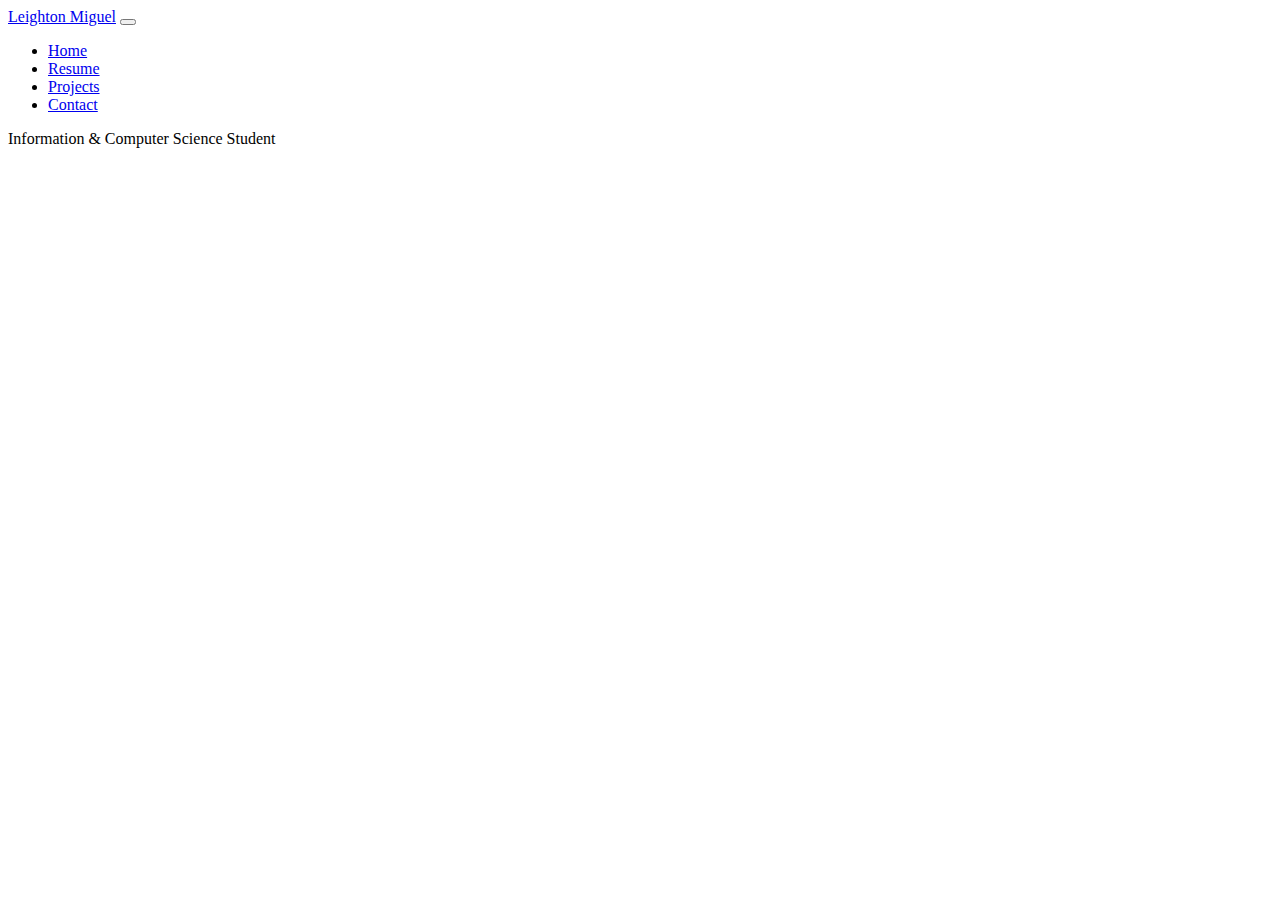
==== index.html @ 05daa7a9 "first commit, get color schee right on header" ====
<!DOCTYPE html>
<html lang="en">


<head>
  <meta charset="UTF-8">
  <meta name="viewport" content="width=device-width, initial-scale=1.0">
  <title>Home</title>
  <link rel="preconnect" href="https://fonts.googleapis.com">
  <link rel="preconnect" href="https://fonts.gstatic.com" crossorigin>
  <link href="https://fonts.googleapis.com/css2?family=Montserrat:ital,wght@0,100;0,300;0,400;1,300&display=swap" rel="stylesheet">
  <link href="https://cdn.jsdelivr.net/npm/bootstrap@5.3.1/dist/css/bootstrap.min.css" rel="stylesheet" integrity="sha384-4bw+/aepP/YC94hEpVNVgiZdgIC5+VKNBQNGCHeKRQN+PtmoHDEXuppvnDJzQIu9" crossorigin="anonymous">
</head>


  

<body>
  <!-- HEADER -->
  <div class="navbar navbar-expand-md navbar-dark bg-dark">
    <div class="container">
      <a href="index.html" class="navbar-brand"> Leighton Miguel</a>
      <button class="navbar-toggler" data-bs-toggle = "collapse"
      data-bs-target = "#nav" aria-controls = "nav" aria-label=
      "Expand Navigation">
        <span class="navbar-toggler-icon"></span>
  
      </button>
      <div class= "collapse navbar-collapse"  id="nav">
        <ul class="navbar-nav navbar-right">
            <li class="nav-item">
              <a href= "index.html" class="nav-link">Home</a>
            </li>
            <li class="nav-item">
              <a href= "resume.html" class="nav-link">Resume </a>
            </li>
            <li class="nav-item">
              <a href= "projects.html" class="nav-link"> Projects</a>
            </li>
            <li class="nav-item">
              <a href= "contact.html" class="nav-link"> Contact</a>
            </li>
          
          </ul>
      </div>
      <span class="navbar-text">
       Information & Computer Science Student
      </span>
        
    </div>
    <script src="https://cdn.jsdelivr.net/npm/bootstrap@5.3.1/dist/js/bootstrap.bundle.min.js" integrity="sha384-HwwvtgBNo3bZJJLYd8oVXjrBZt8cqVSpeBNS5n7C8IVInixGAoxmnlMuBnhbgrkm" crossorigin="anonymous"></script>
  </div>



  
</body>


</html>
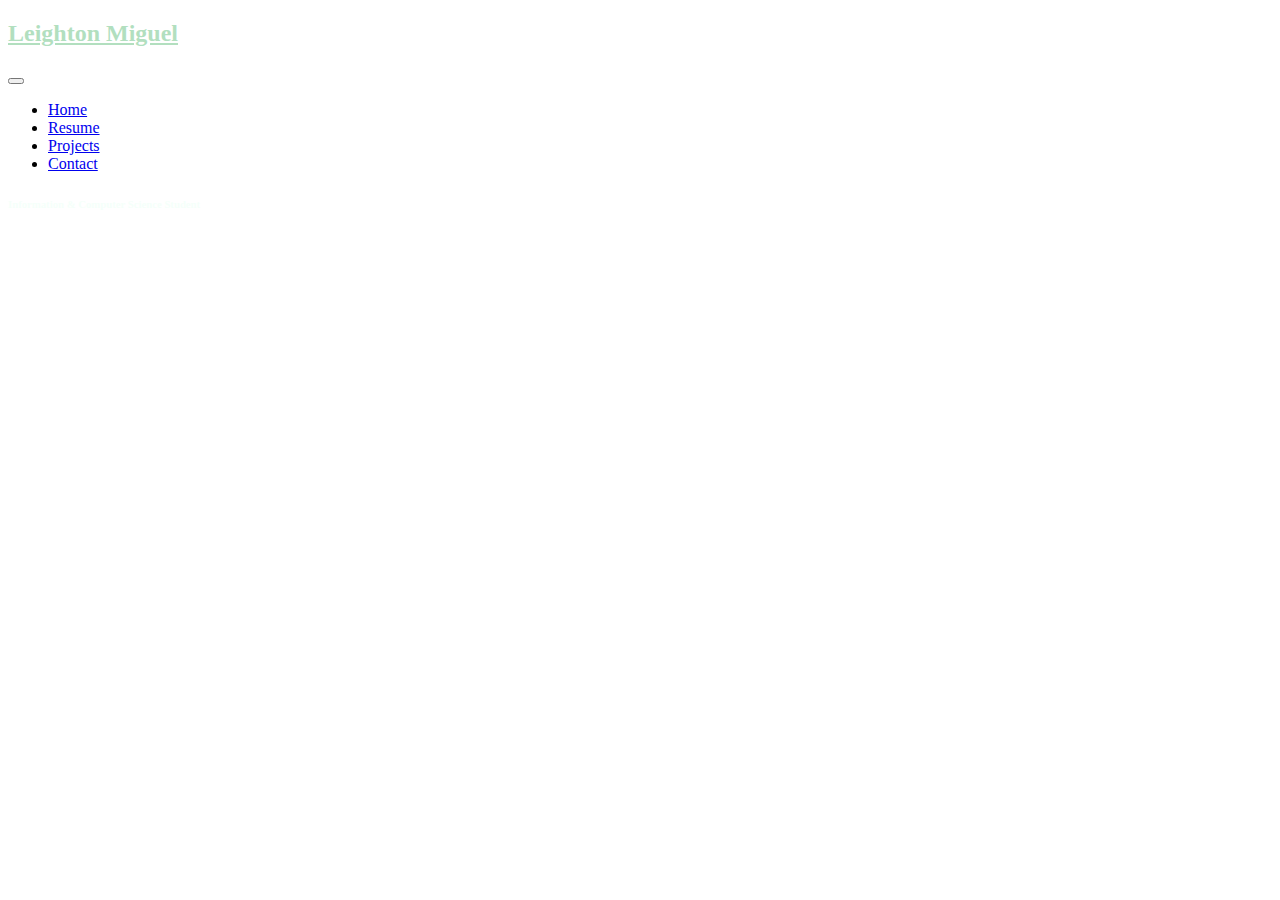
==== commit c34c4752: "finished contact and projects, need to add contact info somewhere" ====
--- a/index.html
+++ b/index.html
@@ -17,9 +17,9 @@
 
 <body>
   <!-- HEADER -->
-  <div class="navbar navbar-expand-md navbar-dark bg-dark">
+  <div class="navbar navbar-expand-lg navbar-dark  bg-dark">
     <div class="container">
-      <a href="index.html" class="navbar-brand"> Leighton Miguel</a>
+      <a href="index.html" class="navbar-brand" style="color: #B2DFBF;"><h2>Leighton Miguel</h2></a>
       <button class="navbar-toggler" data-bs-toggle = "collapse"
       data-bs-target = "#nav" aria-controls = "nav" aria-label=
       "Expand Navigation">
@@ -43,8 +43,10 @@
           
           </ul>
       </div>
-      <span class="navbar-text">
-       Information & Computer Science Student
+      <span class="navbar-text" style="color: mintcream;">
+        <h6>
+          Information & Computer Science Student
+        </h6>
       </span>
         
     </div>
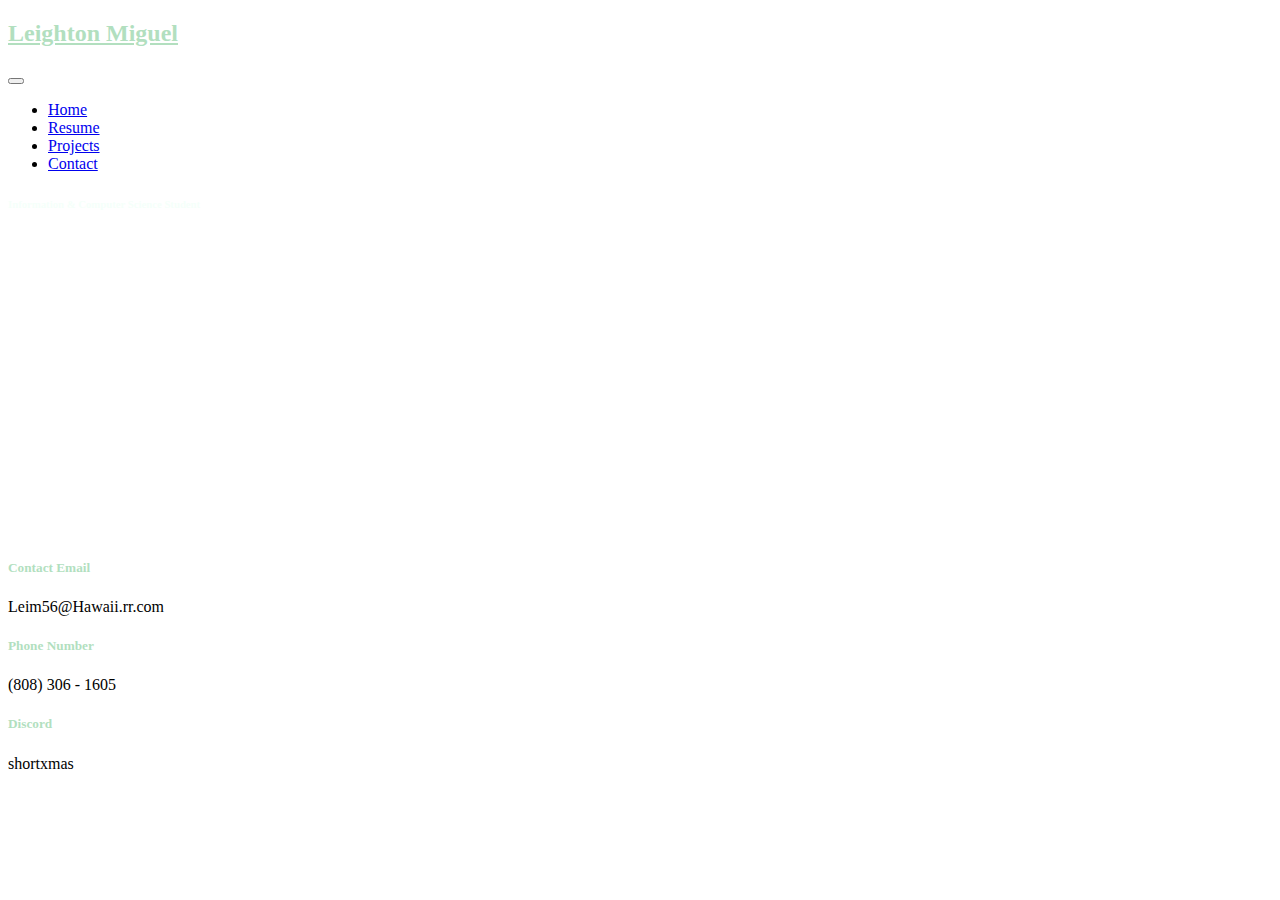
==== commit 2fbbbc90: "added footer and fixed resume details" ====
--- a/index.html
+++ b/index.html
@@ -55,6 +55,24 @@
 
 
 
+  <footer class="bg-dark text-light py-4" style="margin-top: 350px;">
+    <div class="container">
+      <div class="row">
+        <div class="col-md-5">
+          <h5 style="color: #B2DFBF;">Contact Email</h5>
+          <p>Leim56@Hawaii.rr.com</p>
+        </div>
+        <div class="col-md-5">
+          <h5 style="color: #B2DFBF;">Phone Number</h5>
+          <p>(808) 306 - 1605</p>
+        </div>
+        <div class="col-md-2">
+          <h5 style="color: #B2DFBF;">Discord</h5>
+          <p>shortxmas</p>
+        </div>
+      </div>
+    </div>
+  </footer>
   
 </body>
 
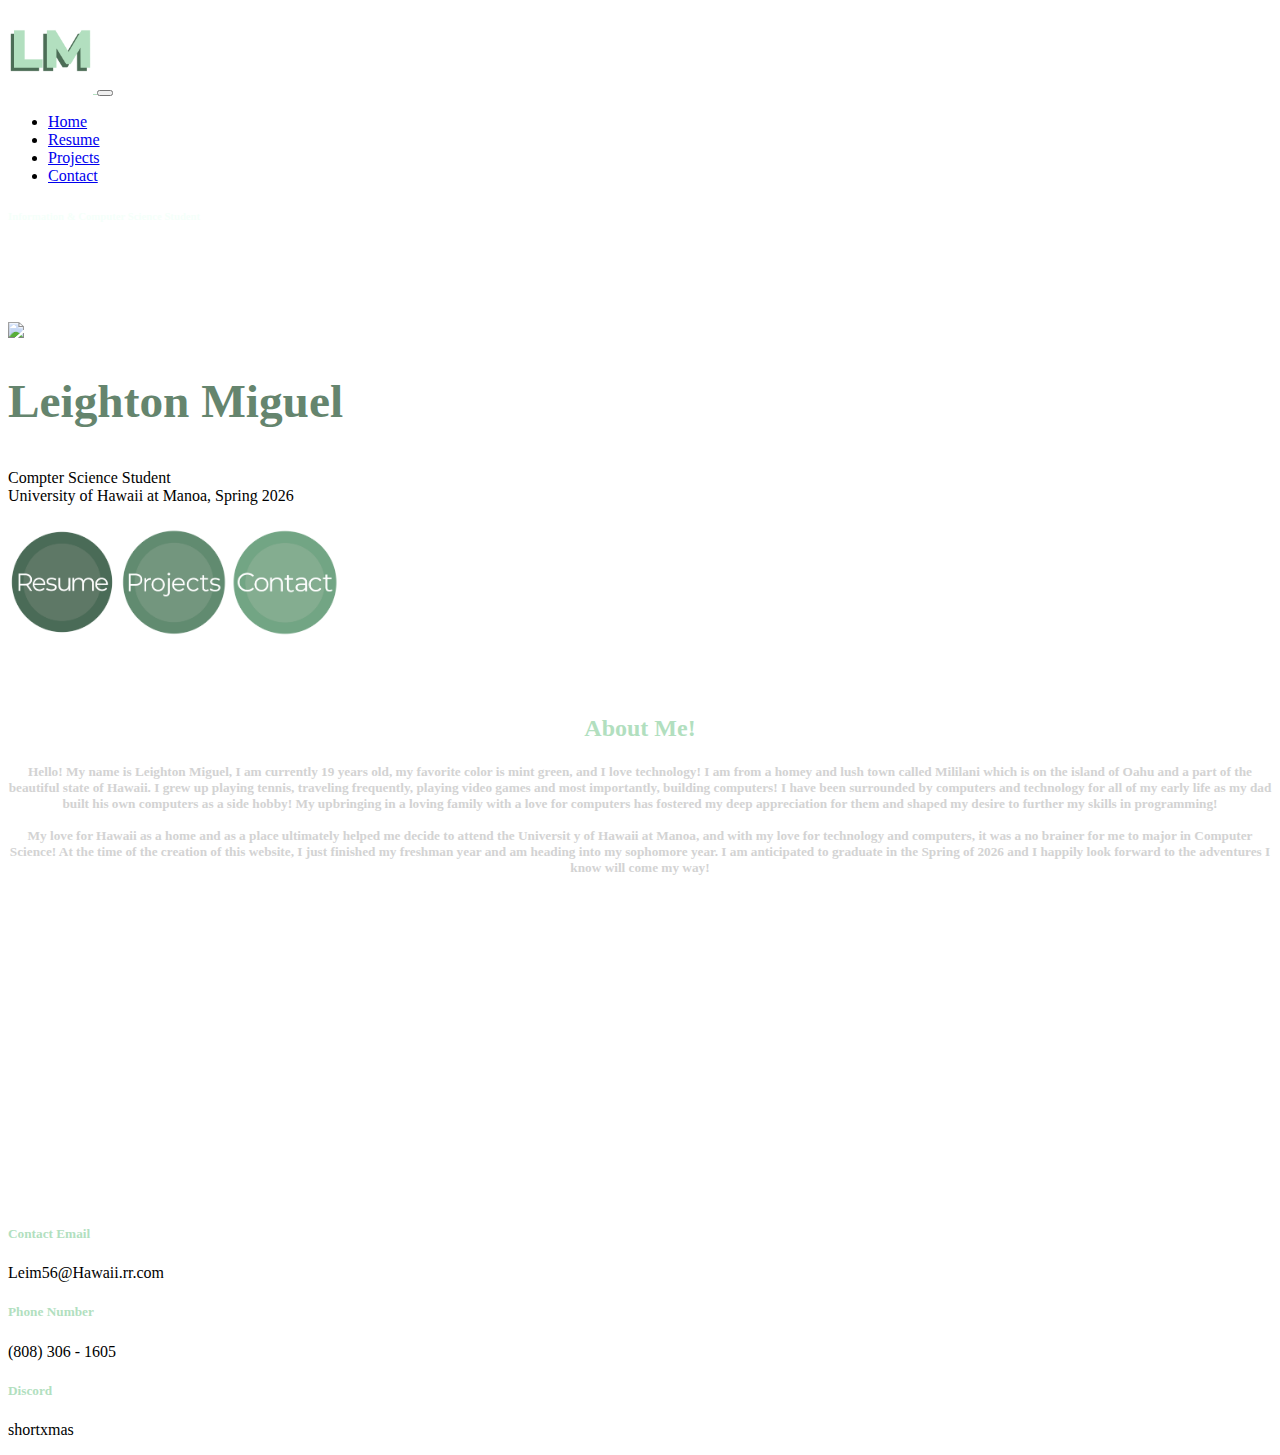
==== commit 86aee88b: "finished, might change buttons on home page" ====
--- a/index.html
+++ b/index.html
@@ -10,6 +10,8 @@
   <link rel="preconnect" href="https://fonts.gstatic.com" crossorigin>
   <link href="https://fonts.googleapis.com/css2?family=Montserrat:ital,wght@0,100;0,300;0,400;1,300&display=swap" rel="stylesheet">
   <link href="https://cdn.jsdelivr.net/npm/bootstrap@5.3.1/dist/css/bootstrap.min.css" rel="stylesheet" integrity="sha384-4bw+/aepP/YC94hEpVNVgiZdgIC5+VKNBQNGCHeKRQN+PtmoHDEXuppvnDJzQIu9" crossorigin="anonymous">
+  <link rel="icon" type="image/x-icon" href="images/logo2.png">
+  <link rel="stylesheet" href="footer-styles.css">
 </head>
 
 
@@ -19,15 +21,22 @@
   <!-- HEADER -->
   <div class="navbar navbar-expand-lg navbar-dark  bg-dark">
     <div class="container">
-      <a href="index.html" class="navbar-brand" style="color: #B2DFBF;"><h2>Leighton Miguel</h2></a>
+      <a href="index.html" class="navbar-brand" style="color: #B2DFBF;">
+        <img src="images/logoletters4.png" width="85" class="d-inline-block align-top" alt="">
+        
+      </a>
+      
       <button class="navbar-toggler" data-bs-toggle = "collapse"
       data-bs-target = "#nav" aria-controls = "nav" aria-label=
       "Expand Navigation">
         <span class="navbar-toggler-icon"></span>
   
       </button>
+      
       <div class= "collapse navbar-collapse"  id="nav">
+        
         <ul class="navbar-nav navbar-right">
+            
             <li class="nav-item">
               <a href= "index.html" class="nav-link">Home</a>
             </li>
@@ -55,6 +64,103 @@
 
 
 
+
+  <div class="container" >
+
+    <div class="row gx-5 justify-content-center align-items-center" style="padding-top: 75px; ">
+      <div class="col-md-5 col-12 " >
+        <div class="box " style="max-width: 100%;">
+
+          
+
+          <div>
+            <img src="images/test.png" class = "img-fluid" style = " max-width: 100%; margin-left: auto; margin-right: auto;">
+
+          </div>
+
+          
+
+
+          
+
+
+          
+
+        </div>
+
+      </div>
+      <div class="col-md-4 col-11 g d-flex justify-content-center ">
+        
+        <span class="box " style="max-width: 100%;" >
+
+          
+
+          <div >
+            <h1 style="color: #65856e; font-size: 47.3px; padding-bottom: 10px;" >
+              Leighton Miguel
+            </h1>
+            <p style="padding-bottom: 7px;"> 
+              Compter Science Student <br>
+              University of Hawaii at Manoa, Spring 2026
+            </p>
+            <div id="button">
+              <a class = "buttons" href="resume.html"><img src="images/resume.png" width="107.5px" ></a>
+              <a class = "buttons" href="projects.html"><img src="images/projects.png" width="107.5px" ></a>
+              <a class = "buttons" href="contact.html" ><img src="images/contact.png" width="107.5px" ></a> 
+            </div  wid>
+          </div>
+
+         
+          
+
+
+        </div>
+
+      </div>
+    </div>
+
+    <div class="container" style="text-align: center; padding-top: 25px;" >
+      <div class="" style="margin-top: 50px; " >
+        <div class="card-body text-bg-dark p-3" style="border-radius: 20px; ">
+          <h2 class = "card-title" style="color: #B2DFBF;;">
+            About Me!
+          </h2>
+          
+          <h5 style="color: lightgray;">
+            <p1 id ="aboutmep1" > 
+              Hello! My name is Leighton Miguel, I am currently 19 years old, my favorite color is mint green, and I love technology! I am from a homey and lush town called Mililani which is on the 
+              island of Oahu and a part of the beautiful state of Hawaii. I grew up playing tennis, traveling frequently, playing video games and most importantly, building computers! 
+              I have been surrounded by computers and technology for all of my early life as my dad built his own computers as a side hobby! 
+              My upbringing in a loving family with a love for computers has fostered my deep appreciation for them and shaped my desire to further my skills in programming!
+            </p1>
+
+            <br>
+            <br>
+
+            <p2 id="aboutmep2"> My love for Hawaii as a home and as a place ultimately helped me decide to attend the Universit
+              y of Hawaii at Manoa, and with my love for technology and computers, it was a no brainer for me to major in Computer Science! 
+              At the time of the creation of this website, I just finished my freshman year and am heading into my sophomore year. I am anticipated 
+              to graduate in the Spring of 2026 and I happily look forward to the adventures I know will come my way!
+            </p2>
+    
+            
+          </h5>
+          
+  
+        </div>
+        
+      </div>
+    </div>
+
+
+  </div>
+
+
+  </div>
+
+
+
+
   <footer class="bg-dark text-light py-4" style="margin-top: 350px;">
     <div class="container">
       <div class="row">
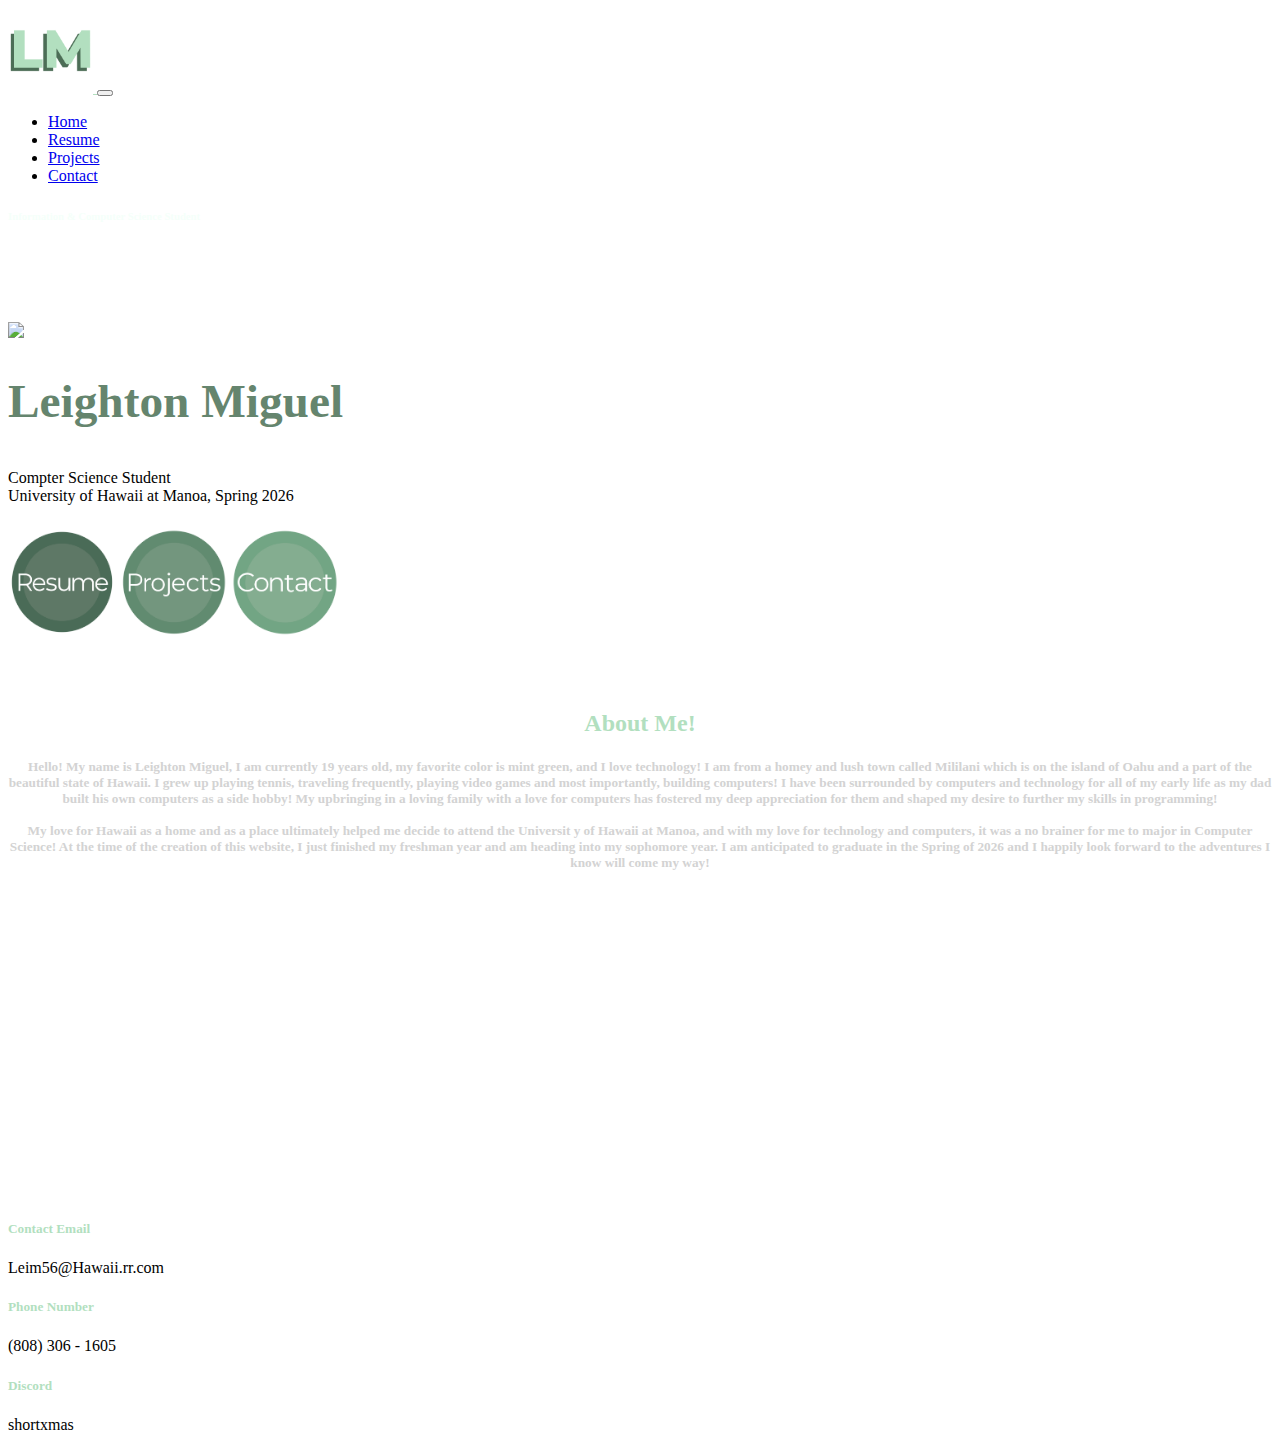
==== commit 0d1686a4: "fix index responsiveness" ====
--- a/index.html
+++ b/index.html
@@ -67,31 +67,22 @@
 
   <div class="container" >
 
-    <div class="row gx-5 justify-content-center align-items-center" style="padding-top: 75px; ">
+    <div class="row  justify-content-center align-items-center" style="padding-top: 75px; ">
       <div class="col-md-5 col-12 " >
-        <div class="box " style="max-width: 100%;">
-
-          
+        <div class="box " >
 
           <div>
-            <img src="images/test.png" class = "img-fluid" style = " max-width: 100%; margin-left: auto; margin-right: auto;">
+            <img src="images/test.png" class = "img-fluid" >
 
           </div>
 
-          
-
-
-          
-
-
-          
-
+    
         </div>
 
       </div>
-      <div class="col-md-4 col-11 g d-flex justify-content-center ">
+      <div class="col-md-4 col-12 g d-flex justify-content-center ">
         
-        <span class="box " style="max-width: 100%;" >
+        <span class="box " >
 
           
 
@@ -110,61 +101,69 @@
             </div  wid>
           </div>
 
-         
-          
-
 
         </div>
 
       </div>
     </div>
 
-    <div class="container" style="text-align: center; padding-top: 25px;" >
-      <div class="" style="margin-top: 50px; " >
-        <div class="card-body text-bg-dark p-3" style="border-radius: 20px; ">
-          <h2 class = "card-title" style="color: #B2DFBF;;">
-            About Me!
-          </h2>
-          
-          <h5 style="color: lightgray;">
-            <p1 id ="aboutmep1" > 
-              Hello! My name is Leighton Miguel, I am currently 19 years old, my favorite color is mint green, and I love technology! I am from a homey and lush town called Mililani which is on the 
-              island of Oahu and a part of the beautiful state of Hawaii. I grew up playing tennis, traveling frequently, playing video games and most importantly, building computers! 
-              I have been surrounded by computers and technology for all of my early life as my dad built his own computers as a side hobby! 
-              My upbringing in a loving family with a love for computers has fostered my deep appreciation for them and shaped my desire to further my skills in programming!
-            </p1>
+    
 
-            <br>
-            <br>
 
-            <p2 id="aboutmep2"> My love for Hawaii as a home and as a place ultimately helped me decide to attend the Universit
-              y of Hawaii at Manoa, and with my love for technology and computers, it was a no brainer for me to major in Computer Science! 
-              At the time of the creation of this website, I just finished my freshman year and am heading into my sophomore year. I am anticipated 
-              to graduate in the Spring of 2026 and I happily look forward to the adventures I know will come my way!
-            </p2>
     
-            
-          </h5>
-          
-  
-        </div>
-        
-      </div>
-    </div>
 
 
   </div>
 
+  <div class="container">
+    <div class="row justify-content-center" style="text-align: center; padding-top: 50px;">
+      <div class="col-md-12 col-12" >
+        <div class="box">
+          <div class="card-body text-bg-dark p-3" style="border-radius: 20px; ">
+            <h2 class = "card-title" style="color: #B2DFBF;;">
+              About Me!
+            </h2>
+            
+            <h5 style="color: lightgray;">
+              <p1 id ="aboutmep1" > 
+                Hello! My name is Leighton Miguel, I am currently 19 years old, my favorite color is mint green, and I love technology! I am from a homey and lush town called Mililani which is on the 
+                island of Oahu and a part of the beautiful state of Hawaii. I grew up playing tennis, traveling frequently, playing video games and most importantly, building computers! 
+                I have been surrounded by computers and technology for all of my early life as my dad built his own computers as a side hobby! 
+                My upbringing in a loving family with a love for computers has fostered my deep appreciation for them and shaped my desire to further my skills in programming!
+              </p1>
+  
+              <br>
+              <br>
+  
+              <p2 id="aboutmep2"> My love for Hawaii as a home and as a place ultimately helped me decide to attend the Universit
+                y of Hawaii at Manoa, and with my love for technology and computers, it was a no brainer for me to major in Computer Science! 
+                At the time of the creation of this website, I just finished my freshman year and am heading into my sophomore year. I am anticipated 
+                to graduate in the Spring of 2026 and I happily look forward to the adventures I know will come my way!
+              </p2>
+      
+              
+            </h5>
+            
+    
+          </div>
 
+
+        </div>
+      </div>
+      
+    </div>
   </div>
+
+
+ 
 
 
 
 
   <footer class="bg-dark text-light py-4" style="margin-top: 350px;">
-    <div class="container">
-      <div class="row">
-        <div class="col-md-5">
+    <div class="container ">
+      <div class="row ">
+        <div class="col-md-5 ">
           <h5 style="color: #B2DFBF;">Contact Email</h5>
           <p>Leim56@Hawaii.rr.com</p>
         </div>
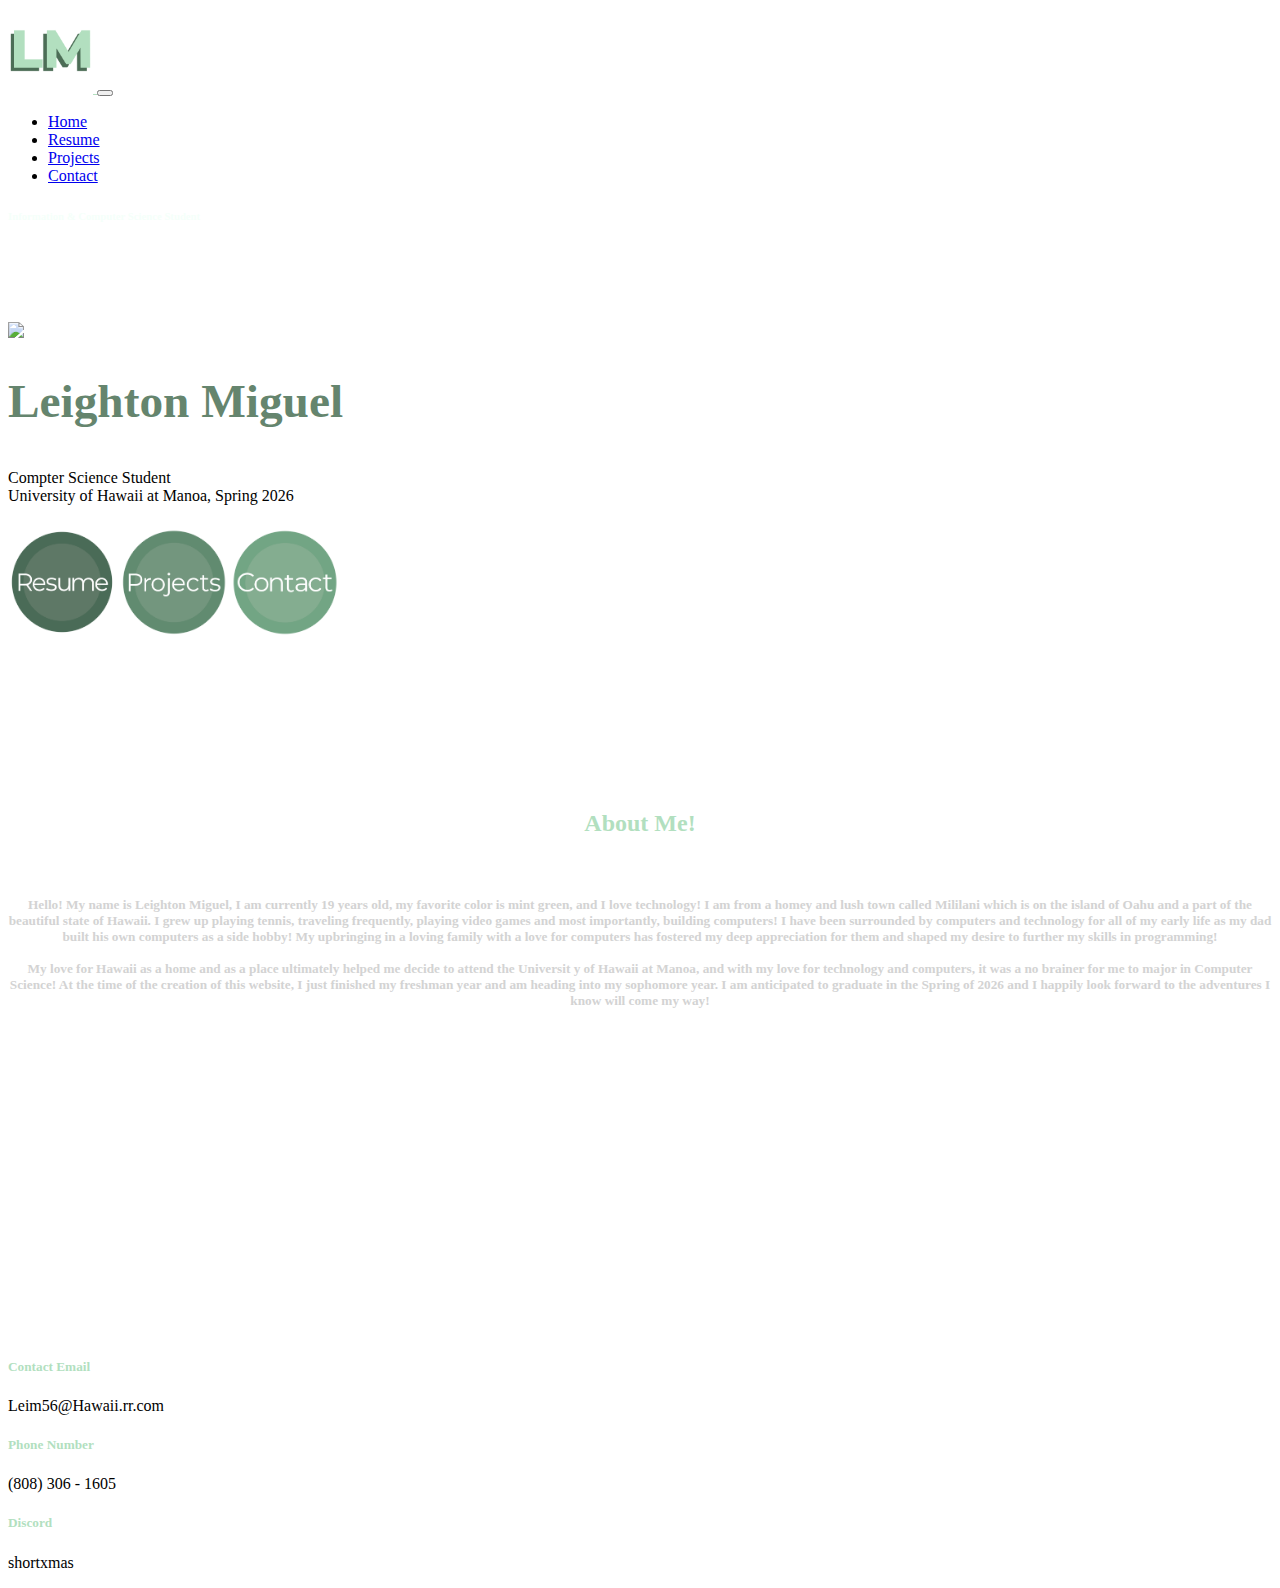
==== commit a71218ca: "updated index and projects" ====
--- a/index.html
+++ b/index.html
@@ -115,14 +115,15 @@
 
   </div>
 
-  <div class="container">
+  <div class="container" style="padding-top: 100px;">
     <div class="row justify-content-center" style="text-align: center; padding-top: 50px;">
-      <div class="col-md-12 col-12" >
+      <div class="col-lg-9 col-12" >
         <div class="box">
           <div class="card-body text-bg-dark p-3" style="border-radius: 20px; ">
             <h2 class = "card-title" style="color: #B2DFBF;;">
               About Me!
             </h2>
+            <br>
             
             <h5 style="color: lightgray;">
               <p1 id ="aboutmep1" > 
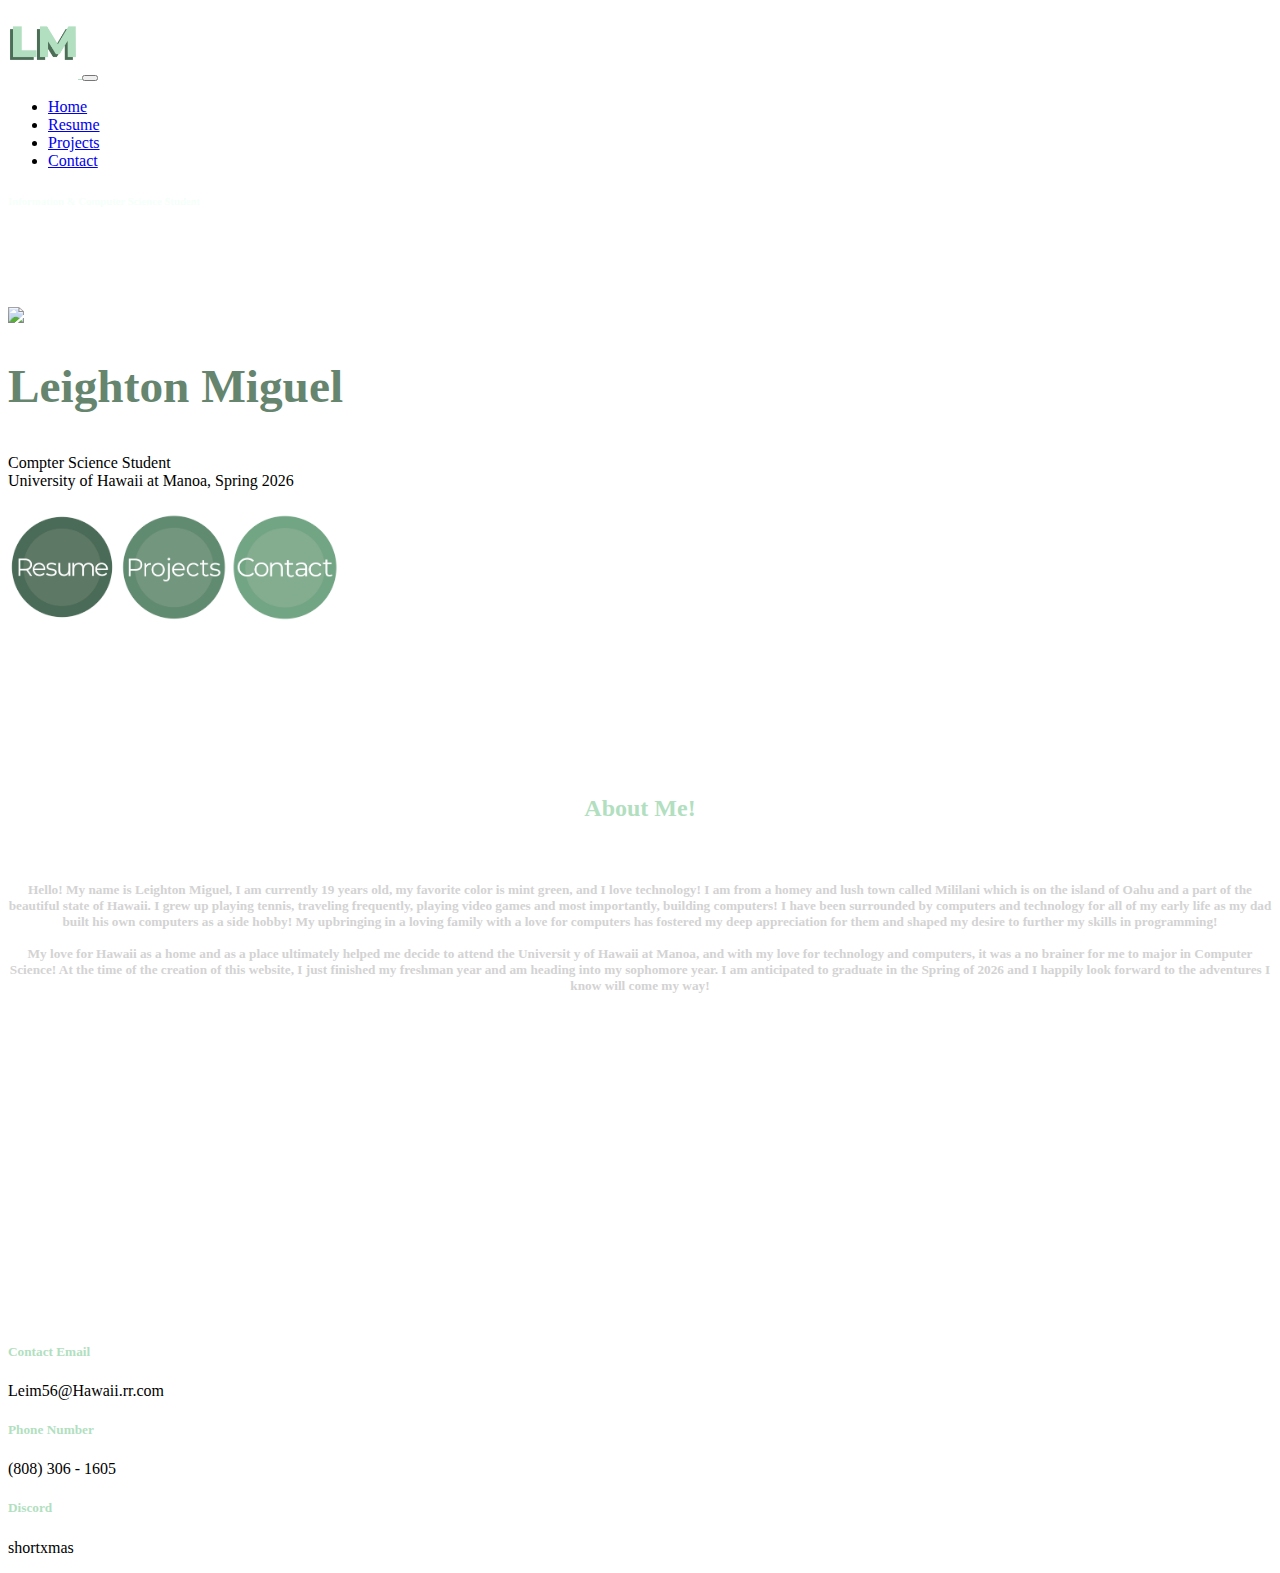
==== commit 0ffe2a45: "updated projects" ====
--- a/index.html
+++ b/index.html
@@ -22,7 +22,7 @@
   <div class="navbar navbar-expand-lg navbar-dark  bg-dark">
     <div class="container">
       <a href="index.html" class="navbar-brand" style="color: #B2DFBF;">
-        <img src="images/logoletters4.png" width="85" class="d-inline-block align-top" alt="">
+        <img src="images/logoletters4.png" width="70" class="d-inline-block align-top" alt="">
         
       </a>
       
